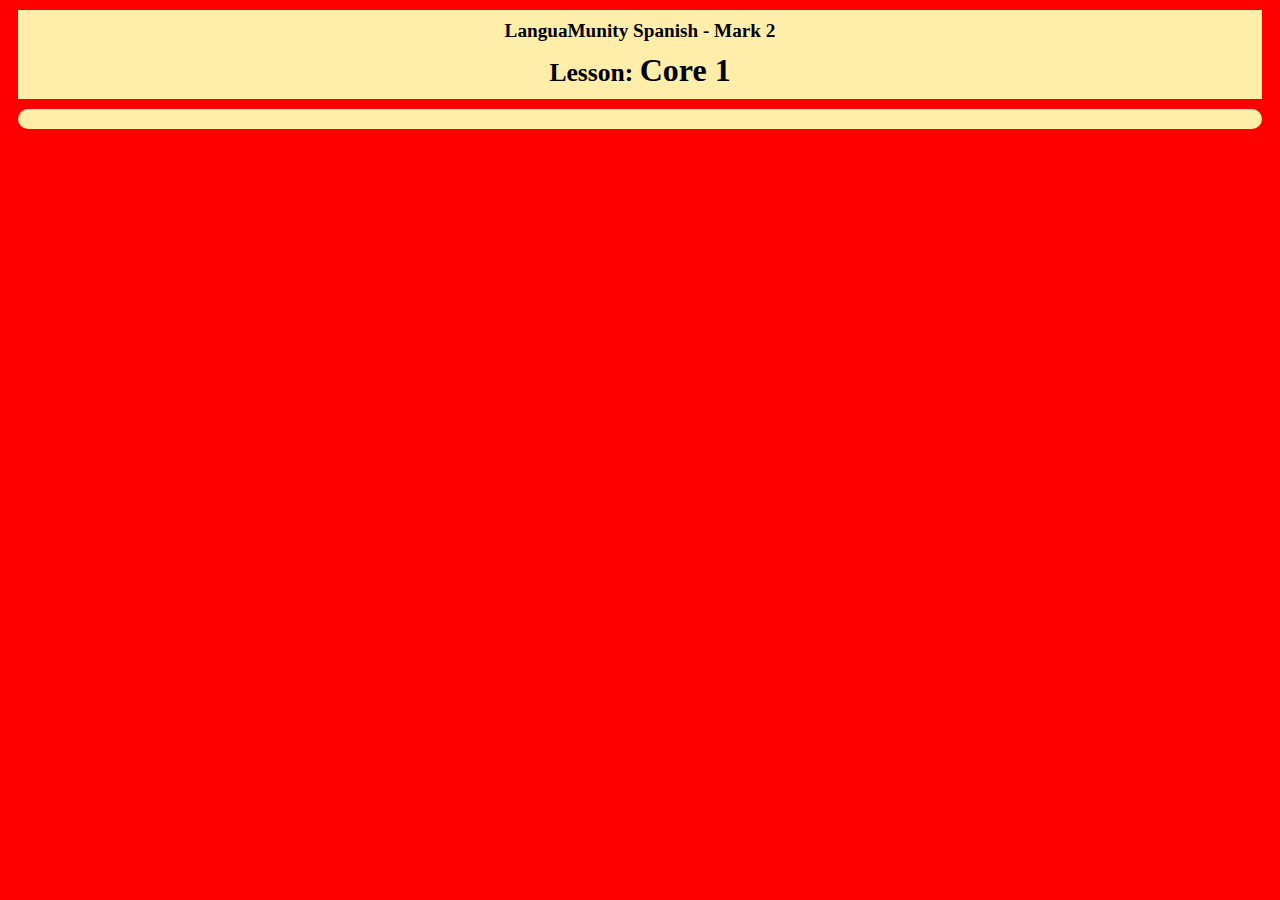
==== lecto/cr-0001/index.html @ ffb999cd "More work on the Course Introduction" ====
<html><head>
<link rel="stylesheet" type="text/css" href="../css/main.css" />
<title>LanguaMunity Spanish M2: Lesson - Core 1</title>
</head><body class = "lectdoc">
<div class = "lecthead">
<div class = "lectlcname">Core 1</div>
</div>


<div class = "lectmain">
<div class = "lectchap">
<div class = "chapbody">


</div>
</div>
</div>

</body></html>
---- lecto/css/main.css ----
.lectdoc {
	background-color: red;
	color: #000000;
}

.lecthead {
	text-align: center;
	background-color: #FFEEAA;
	padding: 10px;
	margin: 10px;
	border-radius: 15;
}

.lecthead::before {
	font-size: 120%;
	font-weight: bold;
	content: "LanguaMunity Spanish - Mark 2";
}

.lectlcname {
	font-size: 200%;
	font-weight: bold;
	padding-top: 10px;
	vertical-align: middle;
}

.lecttitle {
	font-size: 200%;
	font-weight: bold;
	padding-top: 10px;
	vertical-align: middle;
}

.lectlcname::before {
	font-size: 80%;
	content: "Lesson: ";
}

.chaphead {
	background-color: #FFDDAA;
	padding: 10px;
	text-align: center;
	margin-left: 10px;
	margin-right: 10px;
	margin-bottom: 10px;
	border-radius: 15px;
}

.chaptitle {
	font-size: 150%;
	font-weight: bold;
	padding-top: 10px;
	vertical-align: middle;
}

.chapbody {
	background-color: #FFEEAA;
	padding: 10px;
	margin-left: 10px;
	margin-right: 10px;
	margin-bottom: 10px;
	border-radius: 15px;
}

p.first {
	font-size: 105%;
}

p.sectfirst {
	font-size: 105%;
}

p.yada {
	font-size: 130%;
	font-style: italic;
	margin: 10px;
	padding: 10px;
	border-radius: 15px;
	background-color: #FFDDAA;
}

span.strg {
	font-weight: bold;
	background-color: #FFDDAA;
	color: #000000;
}

span.strg::before {
	color: #FF0000;
	content: "<";
}

span.strg::after {
	color: #FF0000;
	content: ">";
}

span.stxlit {
	// Goes within span.strg to denote that the substring
	// shown here is a proxy for a variable part of the
	// greater string.
	font-weight: lightest;
	font-style: italic;
	color: #DD0000;
}
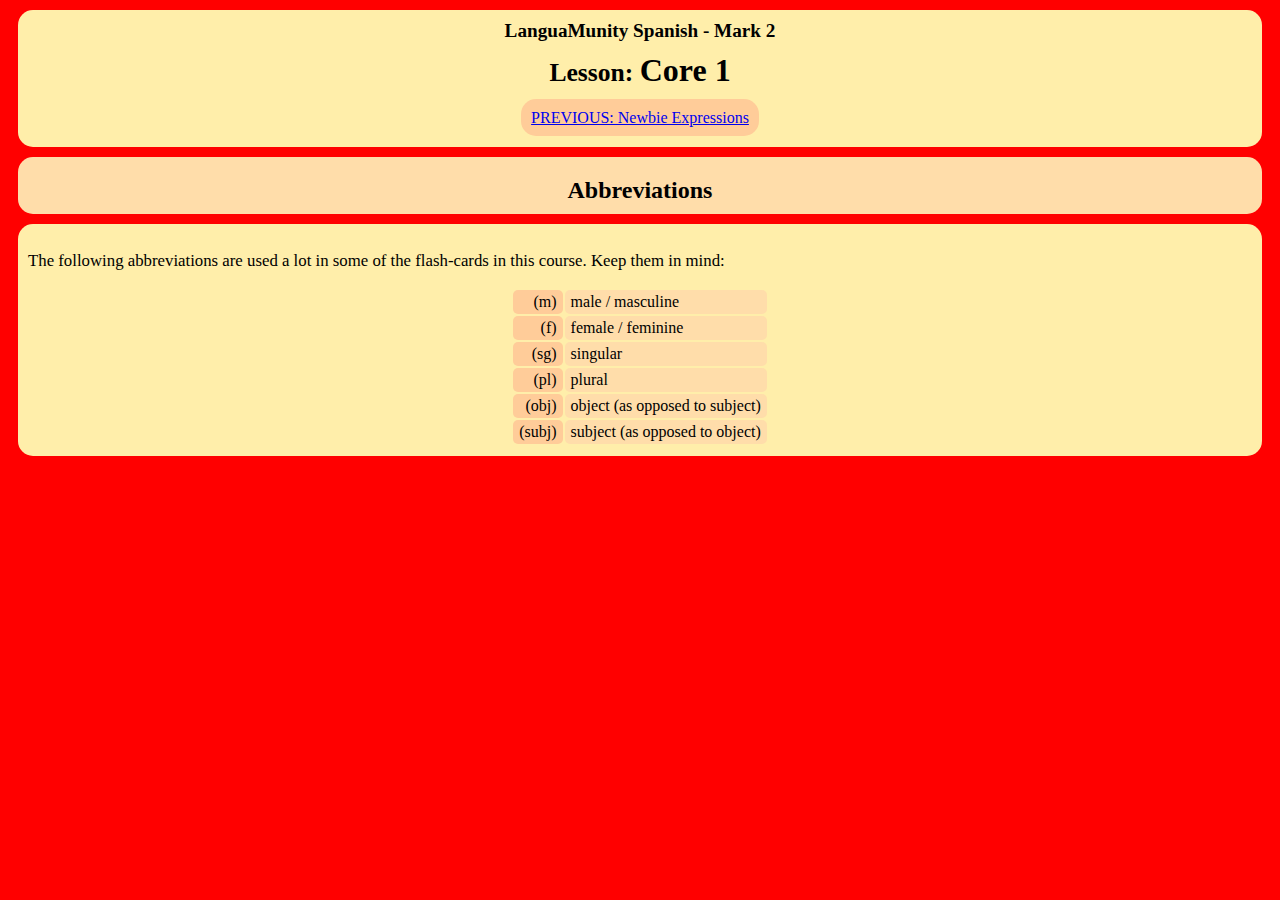
==== commit e25eb020: "More info on Spanish Chars" ====
--- a/lecto/cr-0001/index.html
+++ b/lecto/cr-0001/index.html
@@ -2,14 +2,40 @@
 <link rel="stylesheet" type="text/css" href="../css/main.css" />
 <title>LanguaMunity Spanish M2: Lesson - Core 1</title>
 </head><body class = "lectdoc">
+
 <div class = "lecthead">
 <div class = "lectlcname">Core 1</div>
+<div class = "headnav">
+<span class = "topnav"><a href = "../first-intro.html">PREVIOUS: Newbie Expressions</a></span>
+</div>
 </div>
 
 
 <div class = "lectmain">
 <div class = "lectchap">
+
+<div class = "chaphead">
+<div class = "chaptitle">
+Abbreviations
+</div>
+</div>
+
 <div class = "chapbody">
+
+<p class = "first">
+The following abbreviations are used a lot in some
+of the flash-cards in this course.
+Keep them in mind:
+</p>
+
+<table class = "keytbl">
+<tr><td class = "keynom">(m)</td><td class = "keyval">male / masculine</td></tr>
+<tr><td class = "keynom">(f)</td><td class = "keyval">female / feminine</td></tr>
+<tr><td class = "keynom">(sg)</td><td class = "keyval">singular</td></tr>
+<tr><td class = "keynom">(pl)</td><td class = "keyval">plural</td></tr>
+<tr><td class = "keynom">(obj)</td><td class = "keyval">object (as opposed to subject)</td></tr>
+<tr><td class = "keynom">(subj)</td><td class = "keyval">subject (as opposed to object)</td></tr>
+</table>
 
 
 </div>
--- a/lecto/css/main.css
+++ b/lecto/css/main.css
@@ -9,7 +9,7 @@
 	background-color: #FFEEAA;
 	padding: 10px;
 	margin: 10px;
-	border-radius: 15;
+	border-radius: 15px;
 }
 
 .lecthead::before {
@@ -37,14 +37,27 @@
 	content: "Lesson: ";
 }
 
+.topnav {
+	background-color: #FFCC99;
+	border-radius: 15px;
+	padding: 10px;
+	margin-left: 5px;
+	margin-right: 5px;
+}
+
+.headnav {
+	margin-top: 20px;
+	margin-bottom: 10px;
+}
+
 .chaphead {
 	background-color: #FFDDAA;
 	padding: 10px;
 	text-align: center;
+	border-radius: 15px;
 	margin-left: 10px;
 	margin-right: 10px;
 	margin-bottom: 10px;
-	border-radius: 15px;
 }
 
 .chaptitle {
@@ -61,6 +74,32 @@
 	margin-right: 10px;
 	margin-bottom: 10px;
 	border-radius: 15px;
+}
+
+table.keytbl {
+	margin-left: auto;
+	margin-right: auto;
+	border-spacing: 2px;
+}
+
+td.keynom {
+	background-color: #FFCC99;
+	text-align: right;
+	padding-left: 6px;
+	padding-right: 6px;
+	padding-top: 3px;
+	padding-bottom: 3px;
+	border-radius: 5px;
+}
+
+td.keyval {
+	background-color: #FFDDAA;
+	text-align: left;
+	padding-left: 6px;
+	padding-right: 6px;
+	padding-top: 3px;
+	padding-bottom: 3px;
+	border-radius: 5px;
 }
 
 p.first {
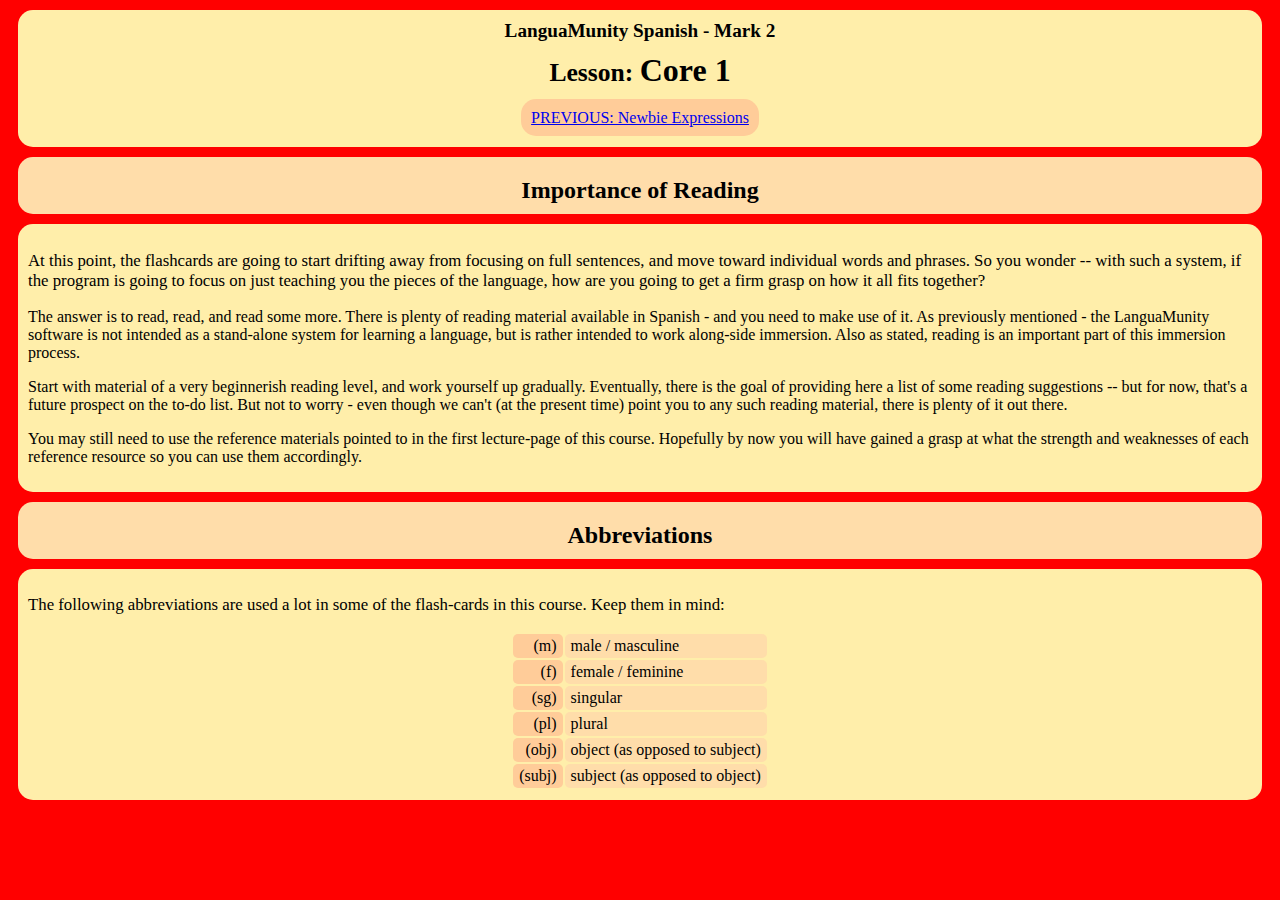
==== commit 29725089: "Admonition to READ" ====
--- a/lecto/cr-0001/index.html
+++ b/lecto/cr-0001/index.html
@@ -12,6 +12,65 @@
 
 
 <div class = "lectmain">
+
+
+<div class = "lectchap">
+<div class = "chaphead">
+<div class = "chaptitle">
+Importance of Reading
+</div>
+</div>
+
+<div class = "chapbody">
+
+<p class = "first">
+At this point, the flashcards are going to start
+drifting away from focusing on full sentences,
+and move toward individual words and phrases.
+So you wonder -- with such a system, if the
+program is going to focus on just teaching you
+the pieces of the language, how are you going
+to get a firm grasp on how it all fits together?
+</p>
+
+<p>
+The answer is to <span class = "em">read, read,
+and read some more</span>.
+There is plenty of reading material available
+in Spanish - and you need to make use of it.
+As previously mentioned - the LanguaMunity software
+is not intended as a stand-alone system for learning
+a language, but is rather intended to work along-side
+immersion.
+Also as stated, reading is an important part of
+this immersion process.
+</p>
+
+<p>
+Start with material of a very beginnerish reading
+level, and work yourself up gradually.
+Eventually, there is the goal of providing here
+a list of some reading suggestions -- but for now,
+that's a future prospect on the to-do list.
+But not to worry - even though we can't (at the
+present time) point you to any such reading material,
+there is plenty of it out there.
+</p>
+
+<p>
+You may still need to use the reference materials
+pointed to in the first lecture-page of this course.
+Hopefully by now you will have gained a grasp at
+what the strength and weaknesses of each reference
+resource so you can use them accordingly.
+</p>
+
+</div>
+</div>
+
+
+
+
 <div class = "lectchap">
 
 <div class = "chaphead">
@@ -22,7 +81,7 @@
 
 <div class = "chapbody">
 
-<p class = "first">
+<p class = "sectfirst">
 The following abbreviations are used a lot in some
 of the flash-cards in this course.
 Keep them in mind:
